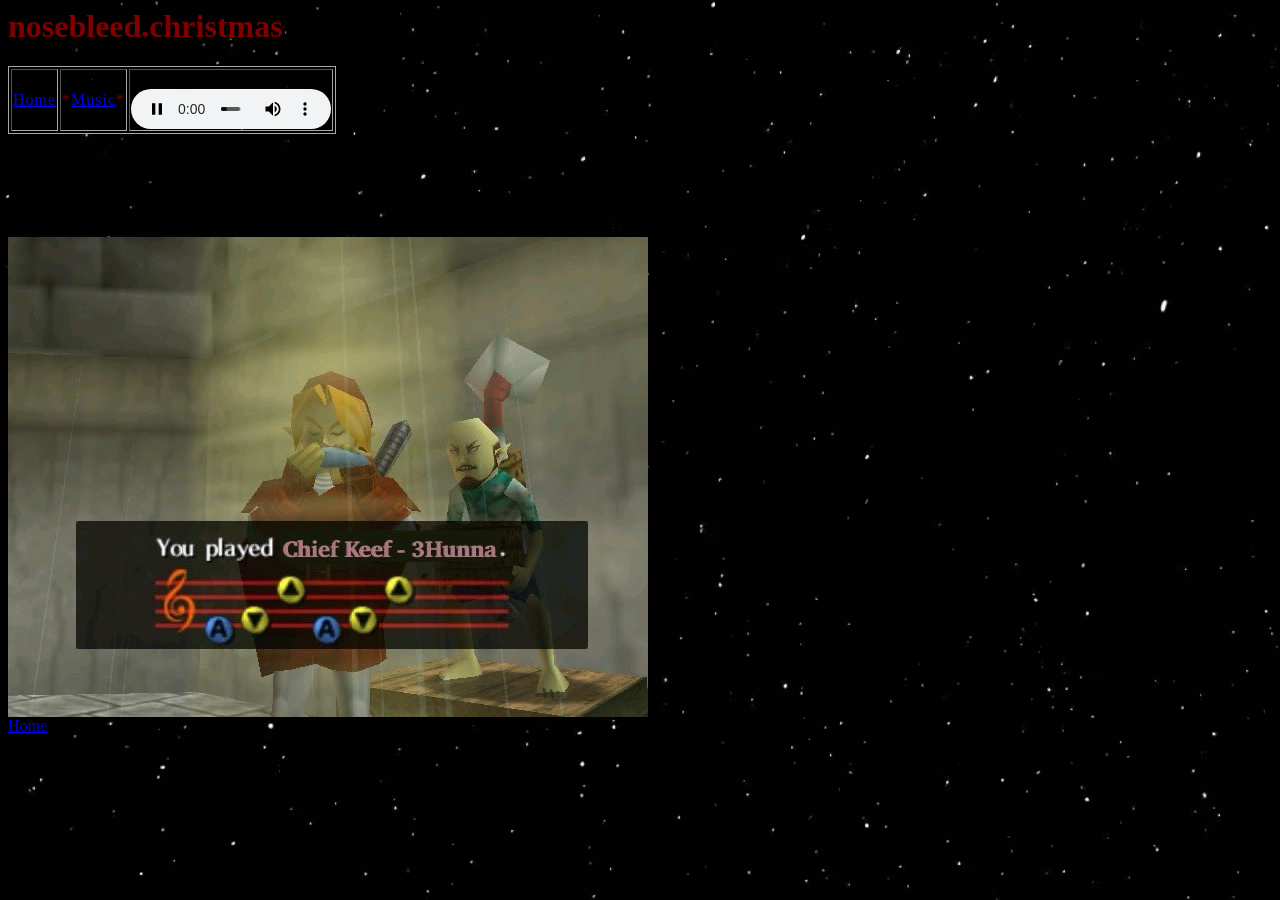
==== music.html @ e3c9aa16 "Update music.html" ====
<html> 
<link rel="stylesheet" href="style.css">    
<h1 style="color: maroon">nosebleed.christmas</h1>

<video autoplay muted loop src="video/stars.mp4" id="stars"></video>

<table border="1" id="table">
<tr>
    <td><a href="./">Home</a></td>
    <td>*<a href="./music">Music</a>*</td>
    <td>
        <br><embed src="music/oot.mp3" loop="true" autostart="true" height="40px" width="200px">
    </td>
</tr>
</table>   

<h2>music that i like</h2>
<br><body>soulja boy - crank dat</body>
<br><img src="image/dope.jpg">


<br><a href="./">Home</a>

</html>
---- style.css ----
#stars {
  position: fixed;
  top: 0;
  left: 0;
  min-width: 100%;
  min-height: 100%;
  z-index: -1;
}

#snow {
  position: fixed;
  top: 0;
  left: 0;
  min-width: 100%;
  min-height: 100%;
  z-index: -1;
  pointer-events: none;
}

#table {
  text-align: center;
  color: maroon;
  border-color: darkgray;
  border-style: double;
  letter-spacing: 1px;
}
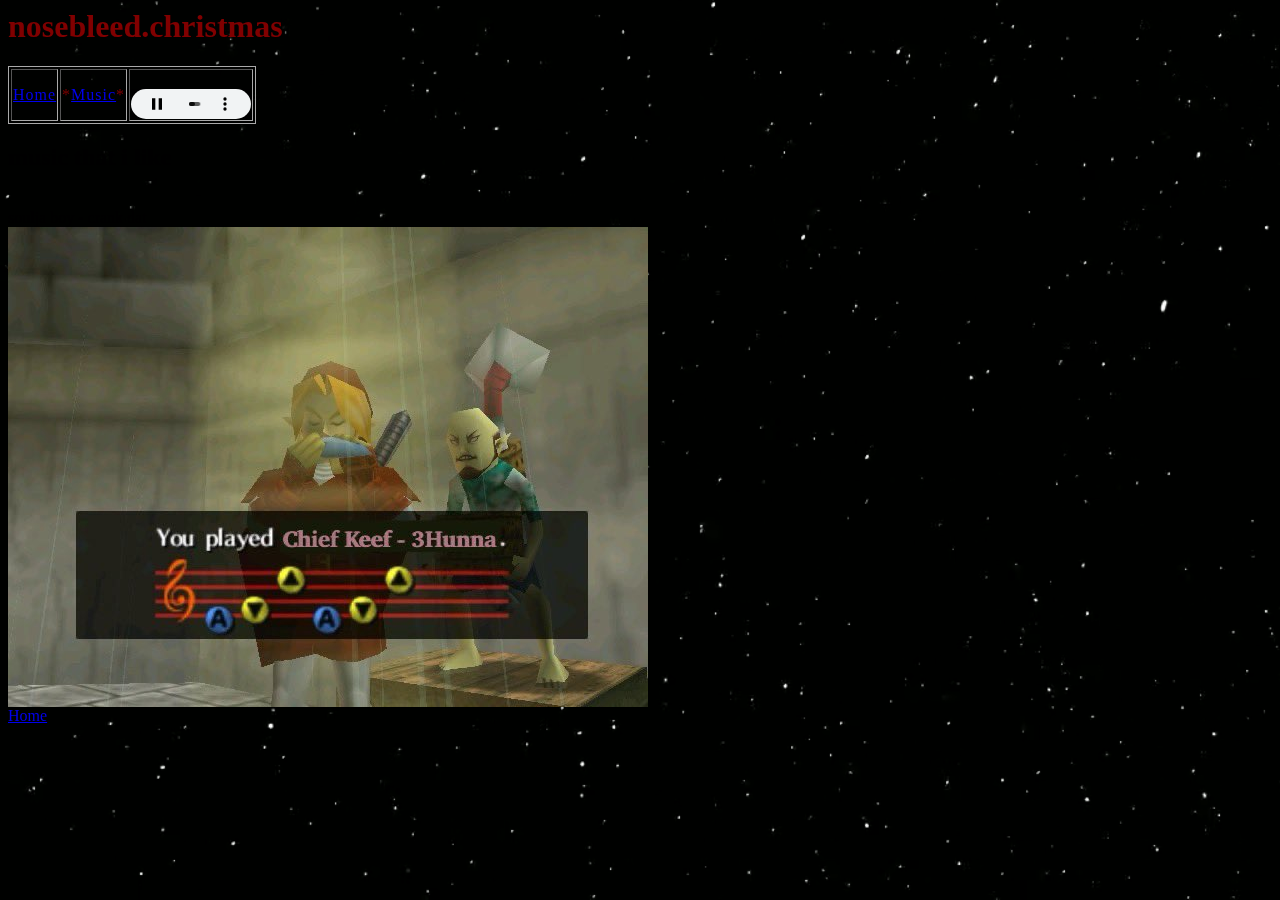
==== commit 7812a158: "." ====
--- a/music.html
+++ b/music.html
@@ -9,7 +9,7 @@
     <td><a href="./">Home</a></td>
     <td>*<a href="./music">Music</a>*</td>
     <td>
-        <br><embed src="music/oot.mp3" loop="true" autostart="true" height="40px" width="200px">
+        <br><embed src="music/oot.mp3" loop="true" autostart="true" height="30px" width="120px">
     </td>
 </tr>
 </table>   
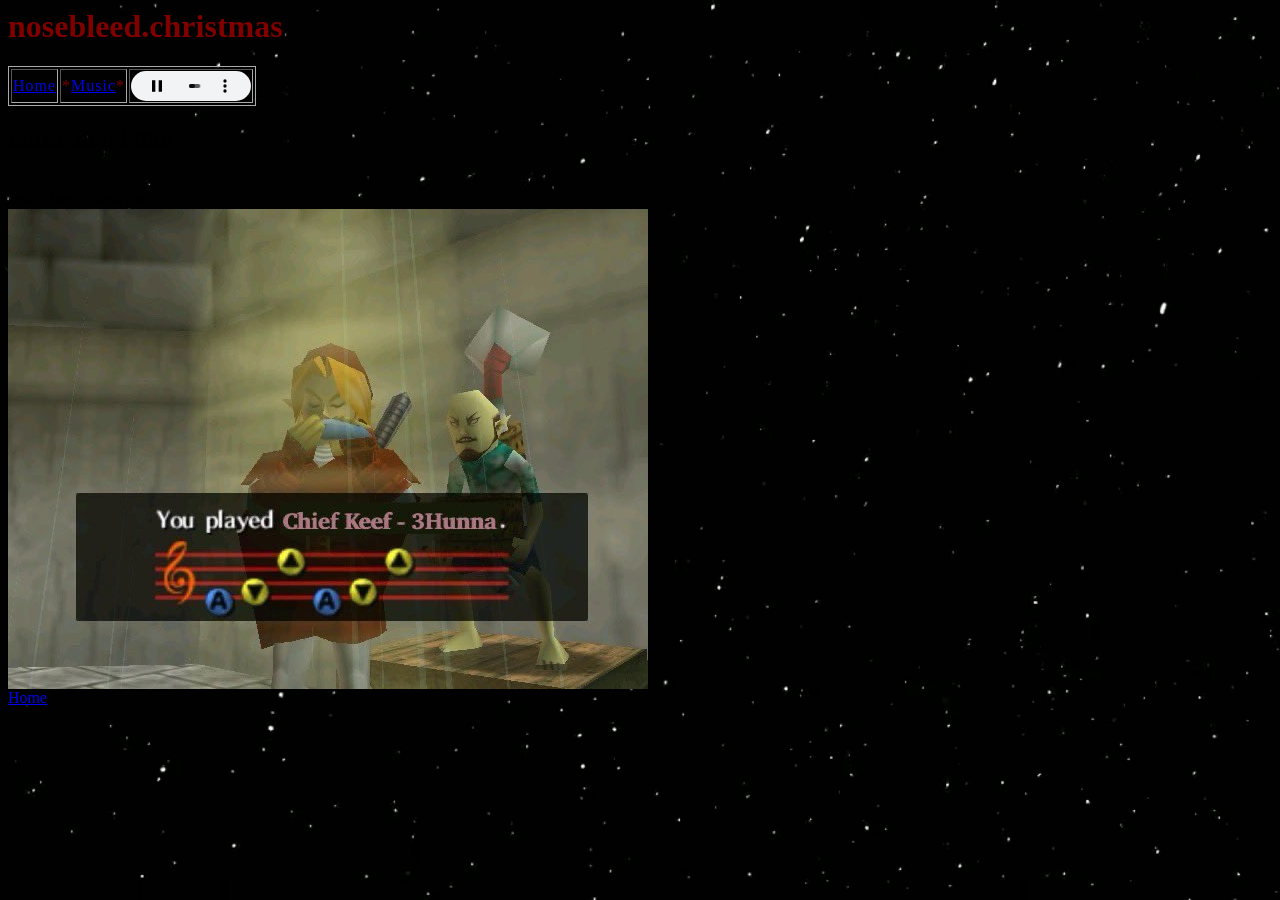
==== commit 44e4fcc4: "." ====
--- a/music.html
+++ b/music.html
@@ -9,7 +9,7 @@
     <td><a href="./">Home</a></td>
     <td>*<a href="./music">Music</a>*</td>
     <td>
-        <br><embed src="music/oot.mp3" loop="true" autostart="true" height="30px" width="120px">
+        <embed src="music/oot.mp3" loop="true" autostart="true" height="30px" width="120px">
     </td>
 </tr>
 </table>   
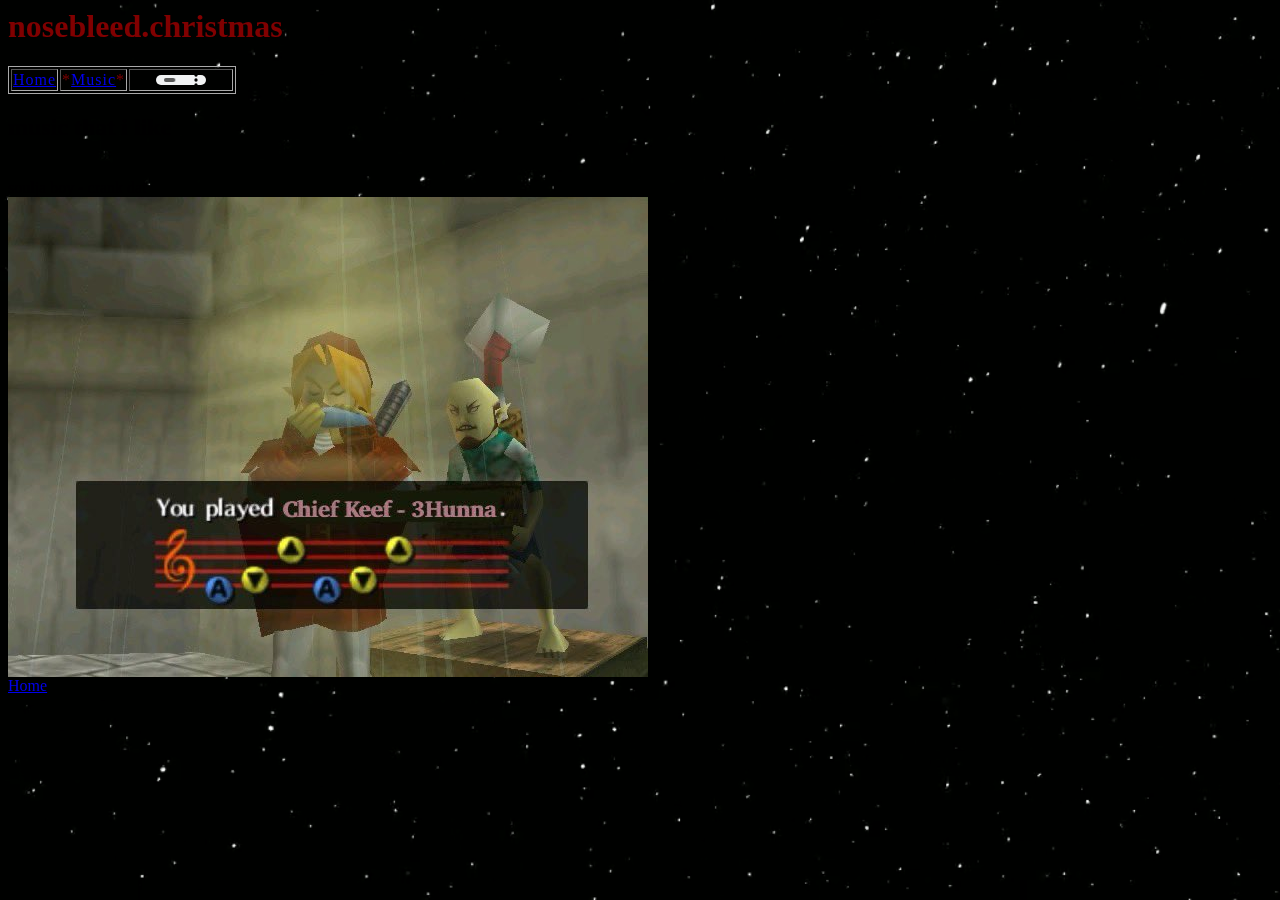
==== commit a2868823: "." ====
--- a/music.html
+++ b/music.html
@@ -8,9 +8,11 @@
 <tr>
     <td><a href="./">Home</a></td>
     <td>*<a href="./music">Music</a>*</td>
-    <td>
-        <embed src="music/oot.mp3" loop="true" autostart="true" height="30px" width="120px">
-    </td>
+    <td style="width:100px;height:20px;">
+        <audio controls loop autoplay id="audioA" style="height:50%;width:50%;">
+           <source src="music/oot.mp3" type="audio/mpeg">
+       </audio> 
+   </td>
 </tr>
 </table>   
 
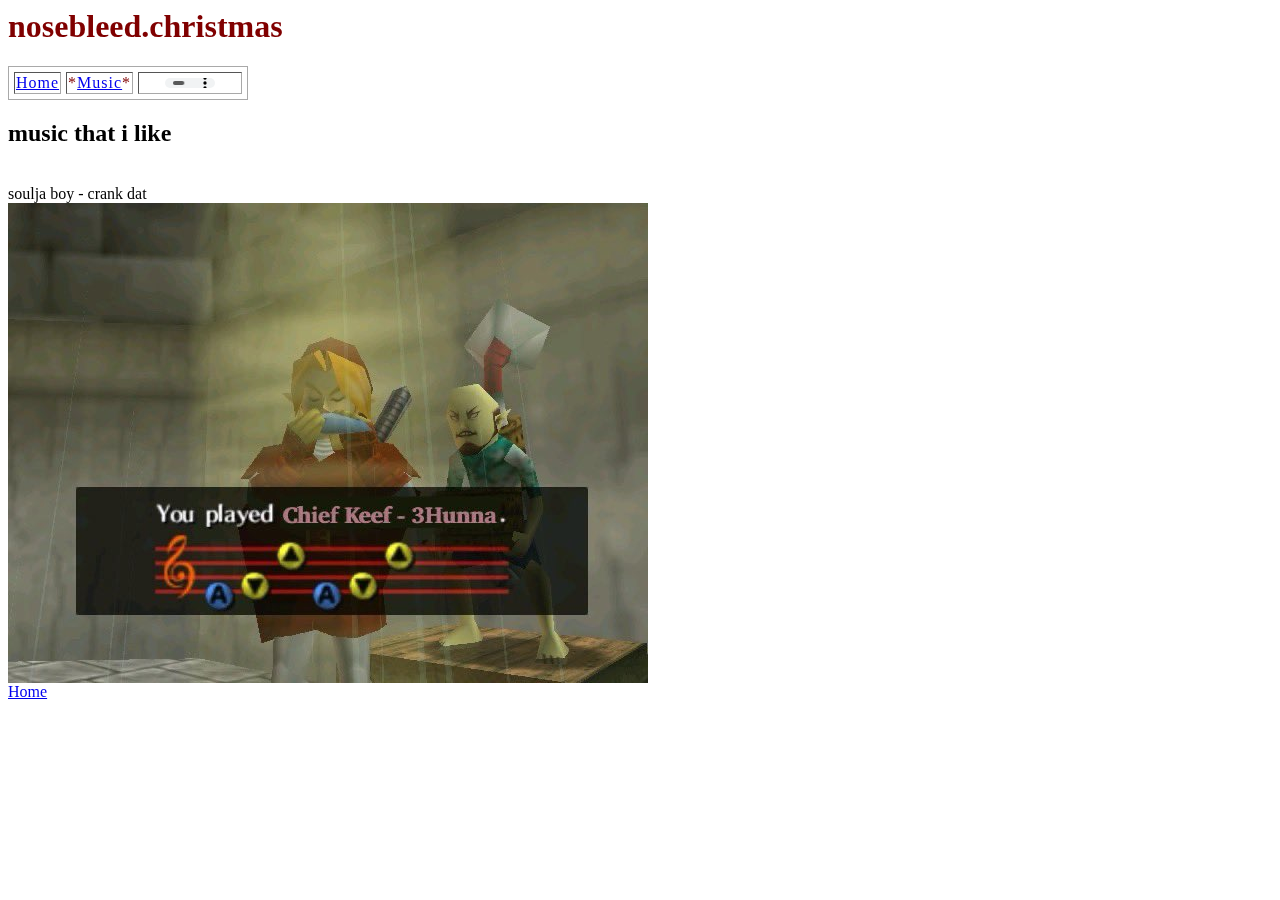
==== commit 8fbbedaa: "." ====
--- a/music.html
+++ b/music.html
@@ -2,7 +2,8 @@
 <link rel="stylesheet" href="style.css">    
 <h1 style="color: maroon">nosebleed.christmas</h1>
 
-<video autoplay muted loop src="video/stars.mp4" id="stars"></video>
+<!--<video autoplay muted loop src="video/stars.mp4" id="stars"></video>-->
+<IMG SRC="gif/snow.gif" id="snow" pointer-events: none>
 
 <table border="1" id="table">
 <tr>
--- a/style.css
+++ b/style.css
@@ -21,6 +21,7 @@
   text-align: center;
   color: maroon;
   border-color: darkgray;
+  border-spacing: 5px;
   border-style: double;
   letter-spacing: 1px;
 }
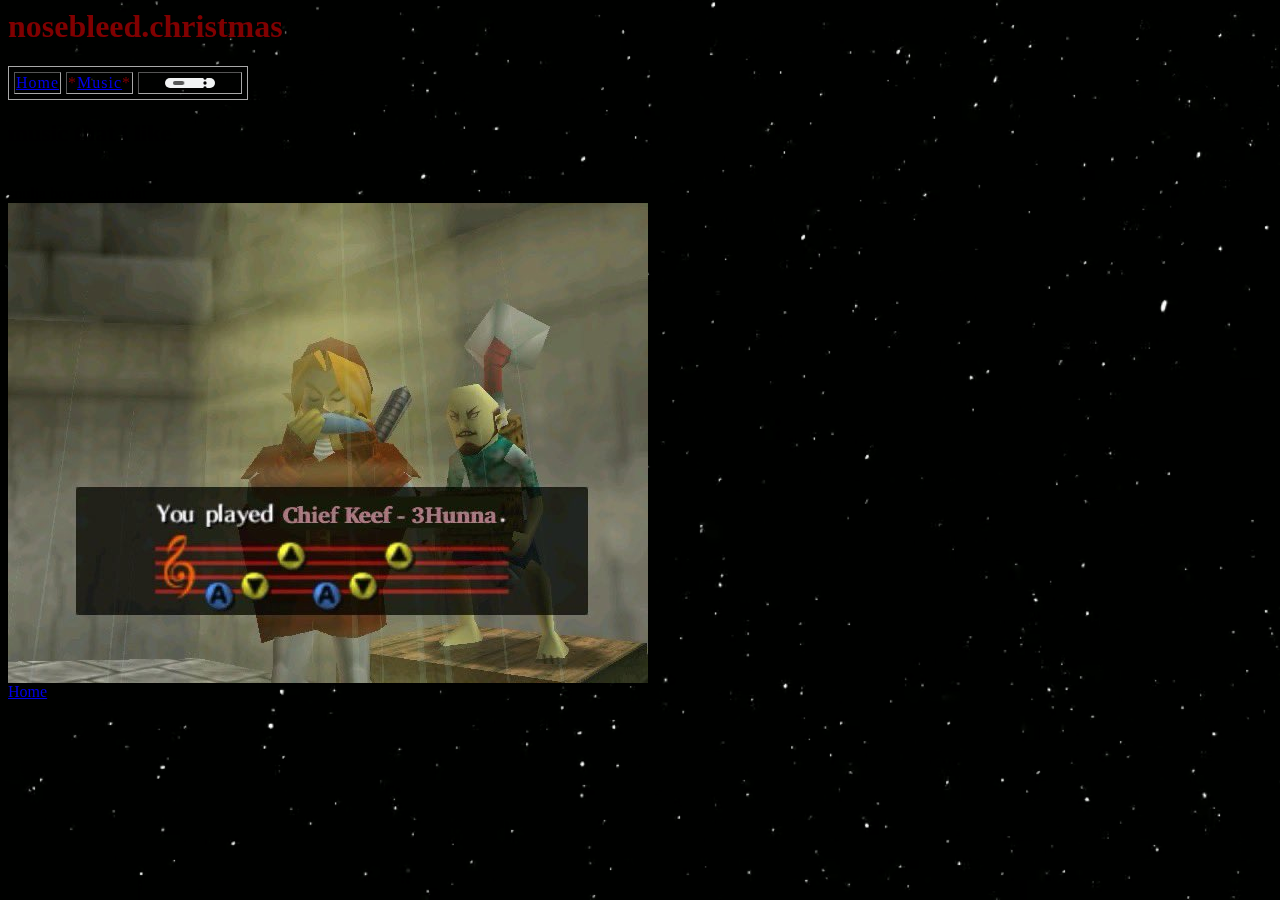
==== commit eb4be962: "." ====
--- a/music.html
+++ b/music.html
@@ -2,8 +2,8 @@
 <link rel="stylesheet" href="style.css">    
 <h1 style="color: maroon">nosebleed.christmas</h1>
 
-<!--<video autoplay muted loop src="video/stars.mp4" id="stars"></video>-->
-<IMG SRC="gif/snow.gif" id="snow" pointer-events: none>
+<video autoplay muted loop src="video/stars.mp4" id="stars"></video>
+<!--<IMG SRC="gif/snow.gif" id="snow" pointer-events: none>-->
 
 <table border="1" id="table">
 <tr>
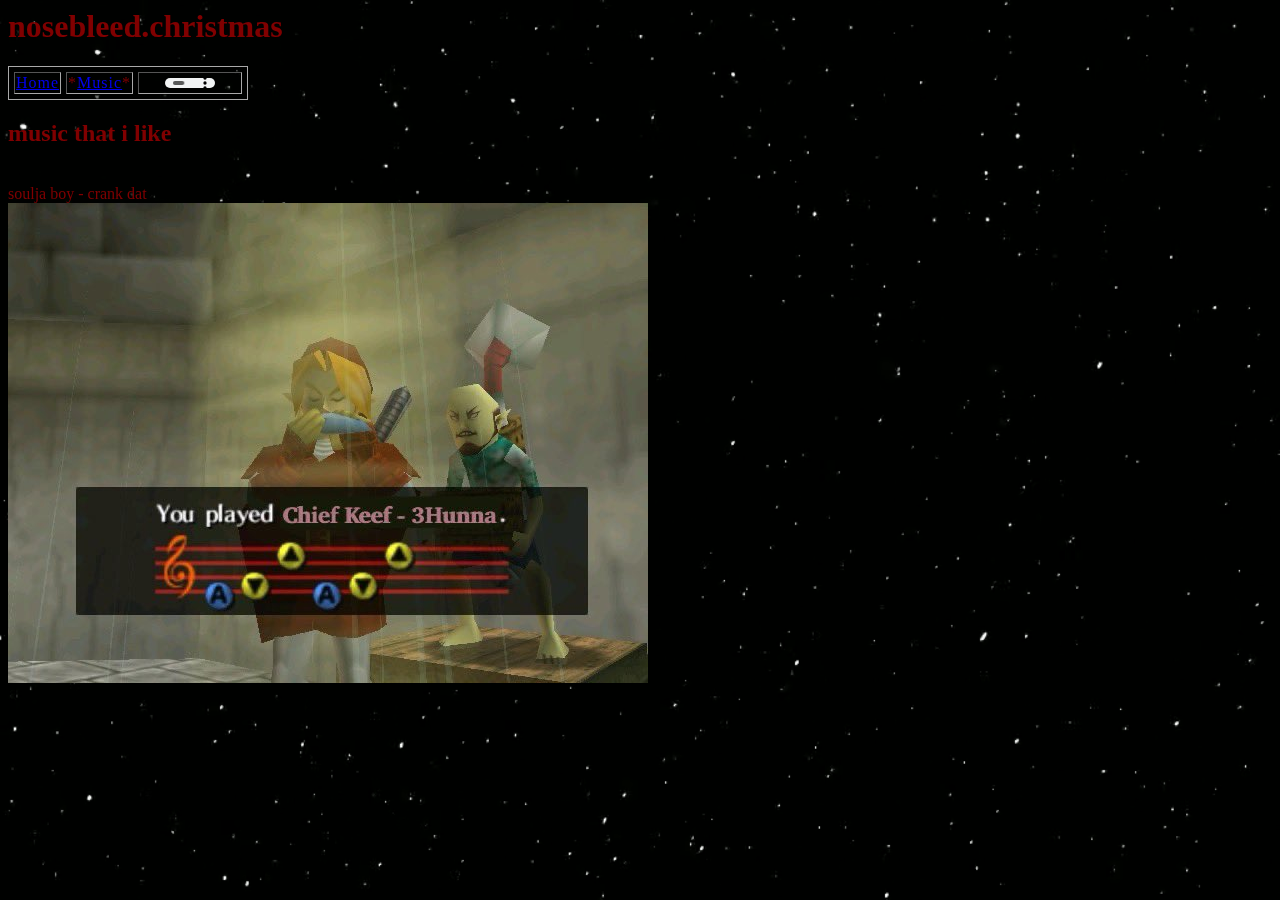
==== commit 0aa662c4: "." ====
--- a/music.html
+++ b/music.html
@@ -18,10 +18,7 @@
 </table>   
 
 <h2>music that i like</h2>
-<br><body>soulja boy - crank dat</body>
+<br><body style="color:maroon;">soulja boy - crank dat</body>
 <br><img src="image/dope.jpg">
 
-
-<br><a href="./">Home</a>
-
 </html>
--- a/style.css
+++ b/style.css
@@ -1,5 +1,6 @@
 #stars {
   position: fixed;
+  transform: rotate(180deg);
   top: 0;
   left: 0;
   min-width: 100%;
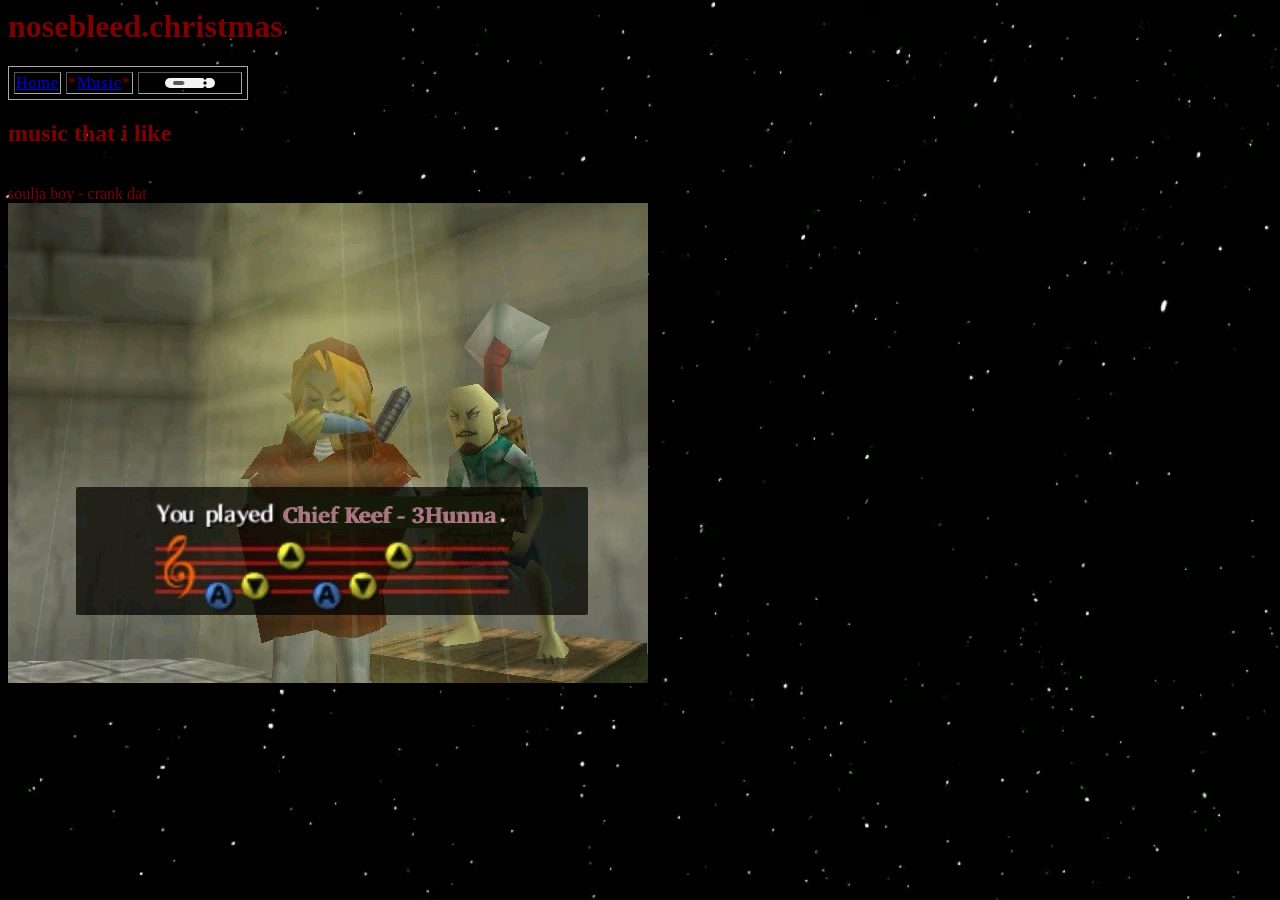
==== commit c08a3f11: "Update music.html" ====
--- a/music.html
+++ b/music.html
@@ -1,3 +1,11 @@
+<head>
+    <meta property="og:title" content="nosebleed.christmas">
+    <meta property="og:description" content="brendan's mind">
+    <meta property="og:image" content="https://nosebleed.christmas/image/nosebleeder.jpg">
+    <meta property="og:url" content="https://nosebleed.christmas">
+    <meta name="theme-color" content="#800000">
+</head>
+
 <html> 
 <link rel="stylesheet" href="style.css">    
 <h1 style="color: maroon">nosebleed.christmas</h1>
--- a/style.css
+++ b/style.css
@@ -1,6 +1,6 @@
 #stars {
   position: fixed;
-  transform: rotate(180deg);
+  /*transform: rotate(180deg);*/
   top: 0;
   left: 0;
   min-width: 100%;
